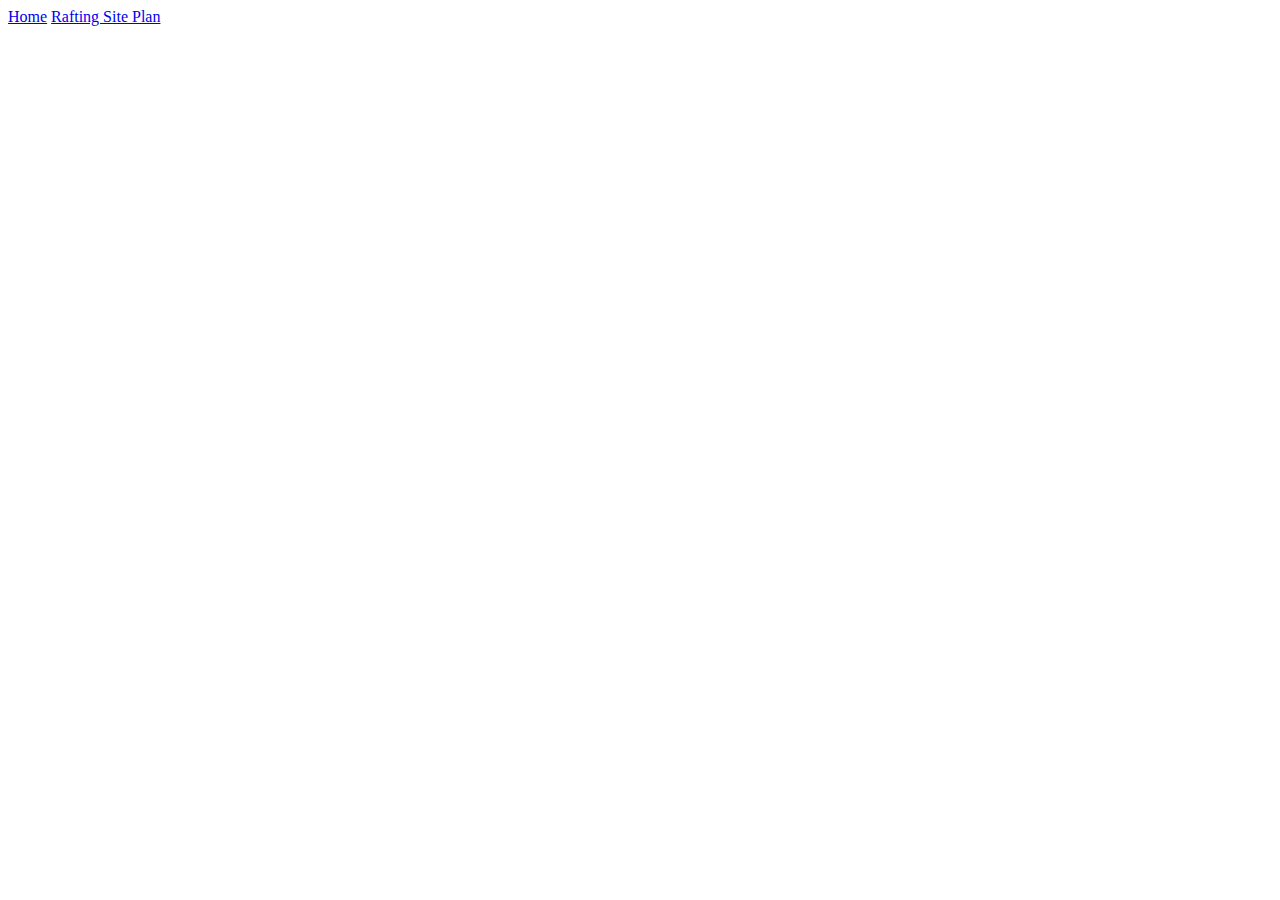
==== index.html @ ed19e814 "second change" ====
<!DOCTYPE html>
<html lang="en-US">
    <head>
<title>camilaluna|WDD130</title>
    </head>
    <body>
       <header>
        <nav>
            <a href="#">Home</a>
            <a href="=wwr/site-plan-rafting.html">Rafting Site Plan</a>
        </nav>
       </header> 
    </body>
</html>
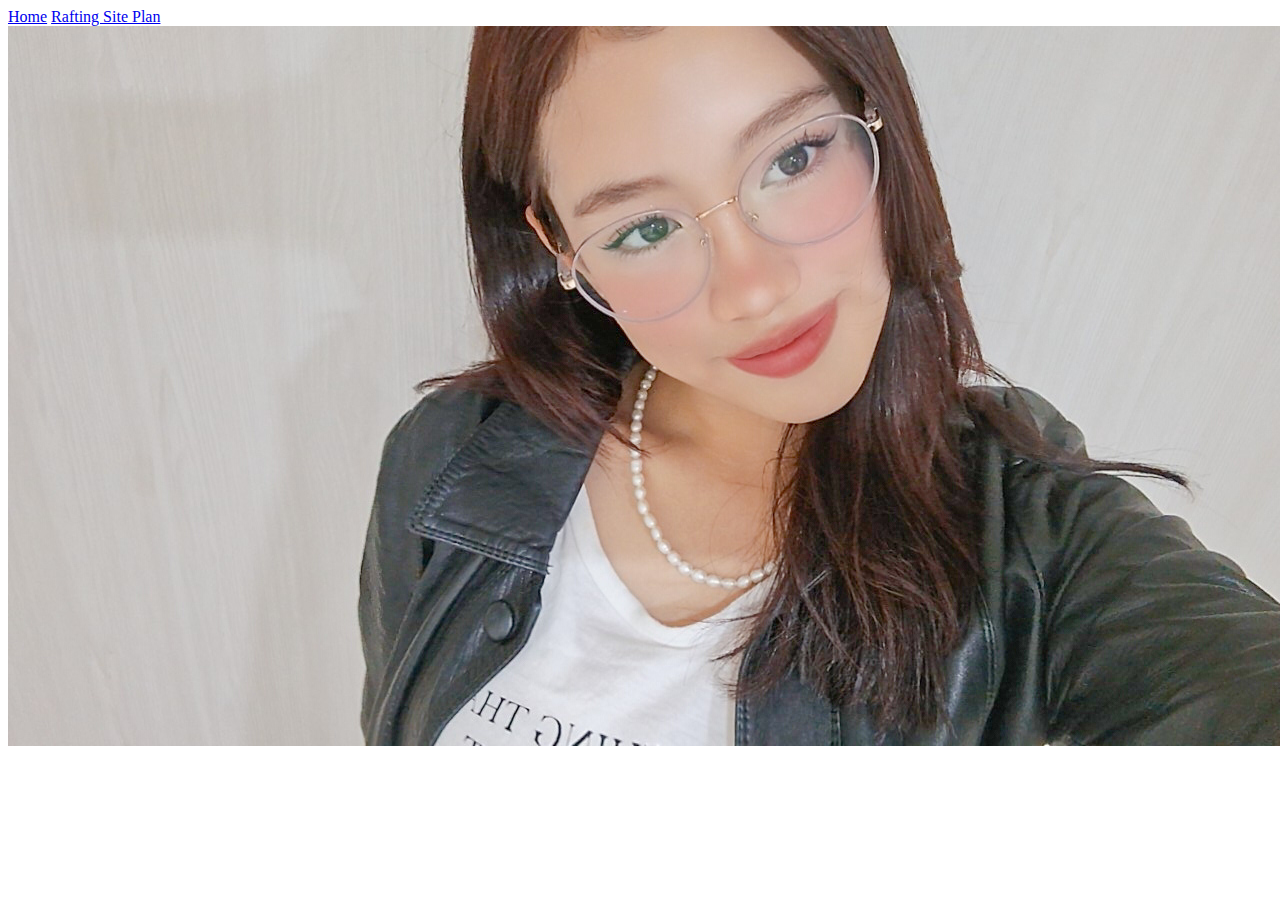
==== commit 11fbbeec: "thirth change" ====
--- a/index.html
+++ b/index.html
@@ -9,6 +9,8 @@
             <a href="#">Home</a>
             <a href="=wwr/site-plan-rafting.html">Rafting Site Plan</a>
         </nav>
+        <img src="images/websiteme.jpg" class="img-fluid" alt="...">
+        
        </header> 
     </body>
 </html>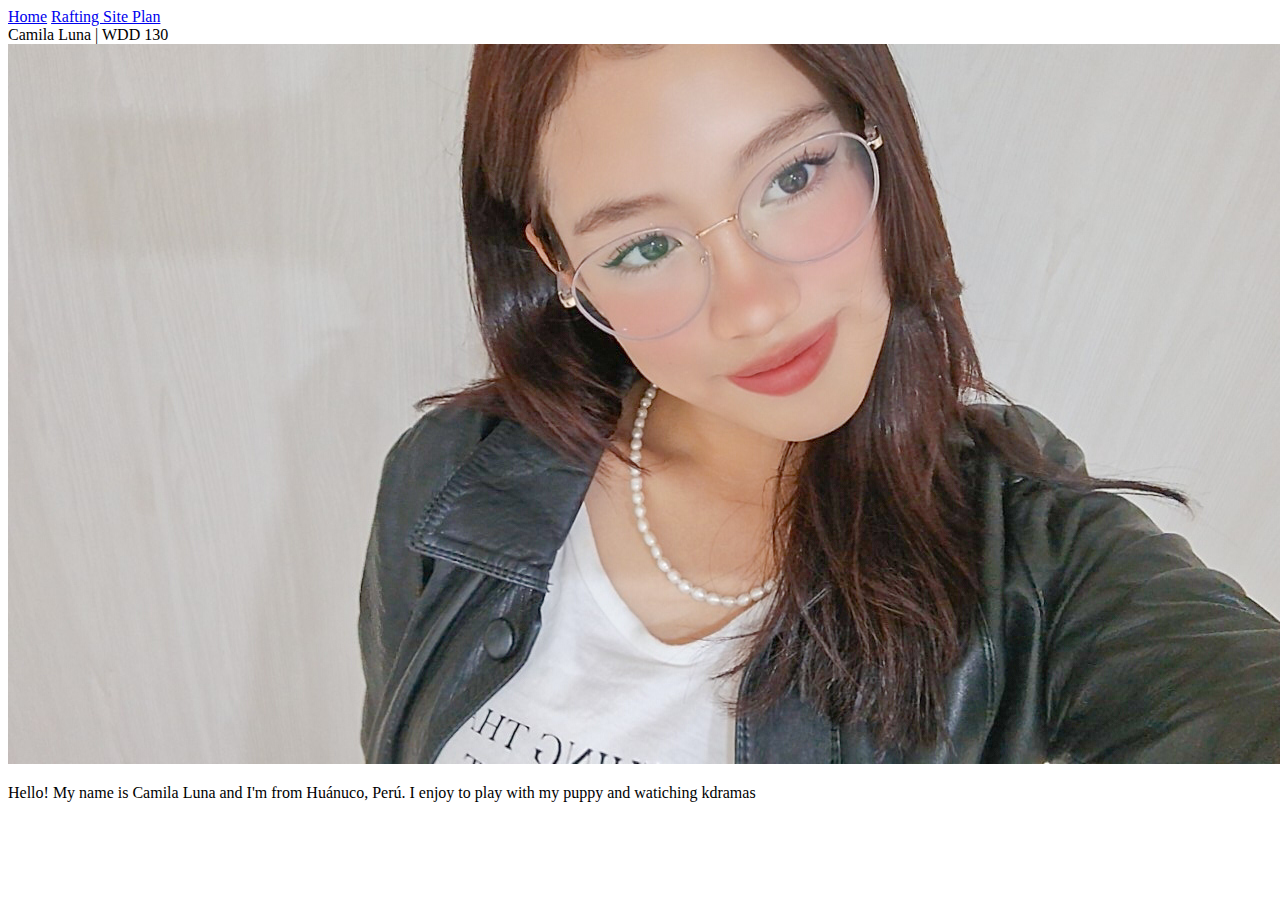
==== commit cf099671: "fourth change" ====
--- a/index.html
+++ b/index.html
@@ -9,8 +9,11 @@
             <a href="#">Home</a>
             <a href="=wwr/site-plan-rafting.html">Rafting Site Plan</a>
         </nav>
-        <img src="images/websiteme.jpg" class="img-fluid" alt="...">
-        
+        <main>
+            <hl>Camila Luna | WDD 130</hl>
+            <img src="images/websiteme.jpg" class="img-fluid" alt="Hello, my name is Camila Luna" width="=200">
+            <p>Hello! My name is Camila Luna and I'm from Huánuco, Perú. I enjoy to play with my puppy and watiching kdramas</p>
+        </main>
        </header> 
     </body>
 </html>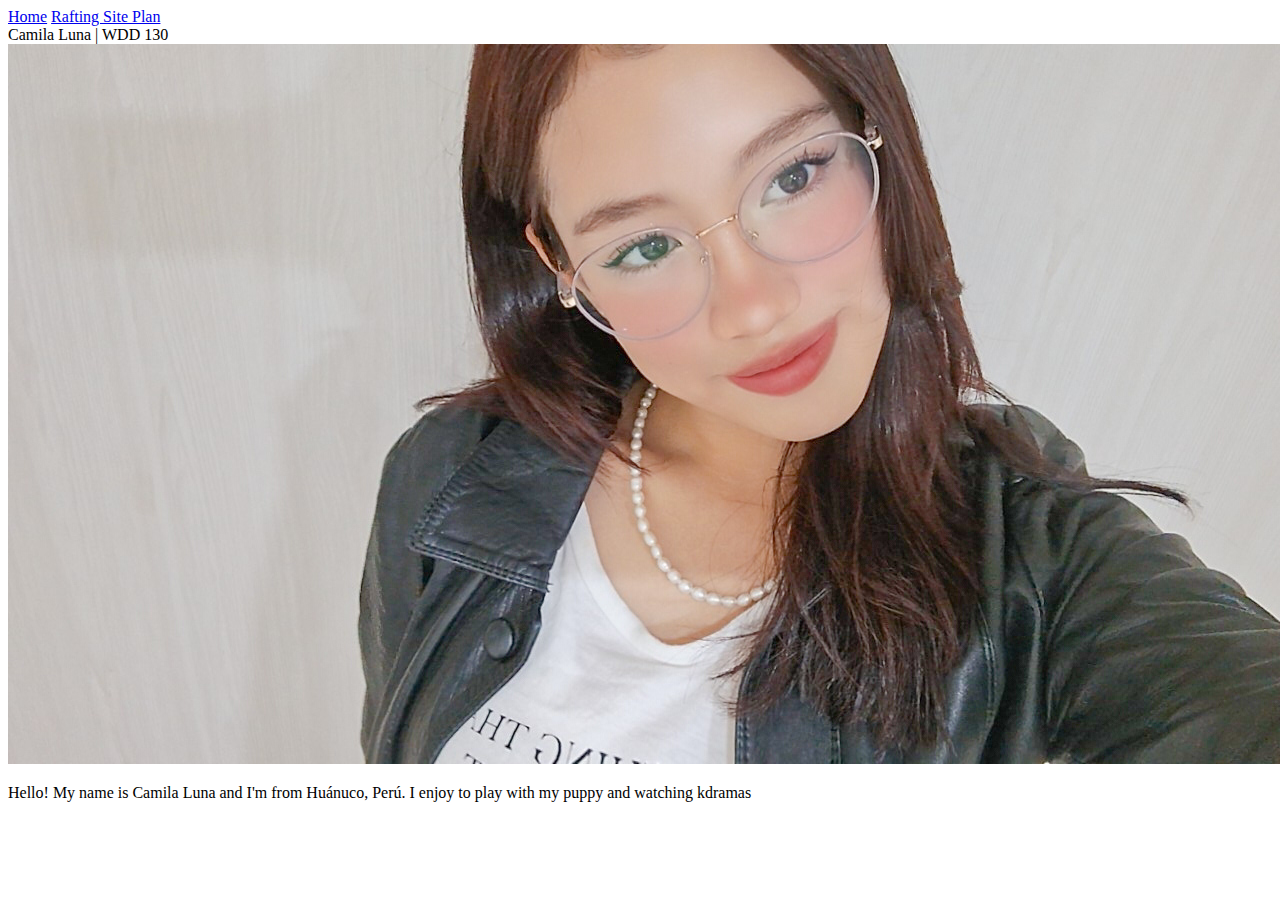
==== commit 82980e70: "5th change" ====
--- a/index.html
+++ b/index.html
@@ -12,7 +12,9 @@
         <main>
             <hl>Camila Luna | WDD 130</hl>
             <img src="images/websiteme.jpg" class="img-fluid" alt="Hello, my name is Camila Luna" width="=200">
-            <p>Hello! My name is Camila Luna and I'm from Huánuco, Perú. I enjoy to play with my puppy and watiching kdramas</p>
+            <p>Hello! My name is Camila Luna and I'm from Huánuco, Perú. I enjoy to play with my puppy and watching kdramas
+                
+            </p>
         </main>
        </header> 
     </body>
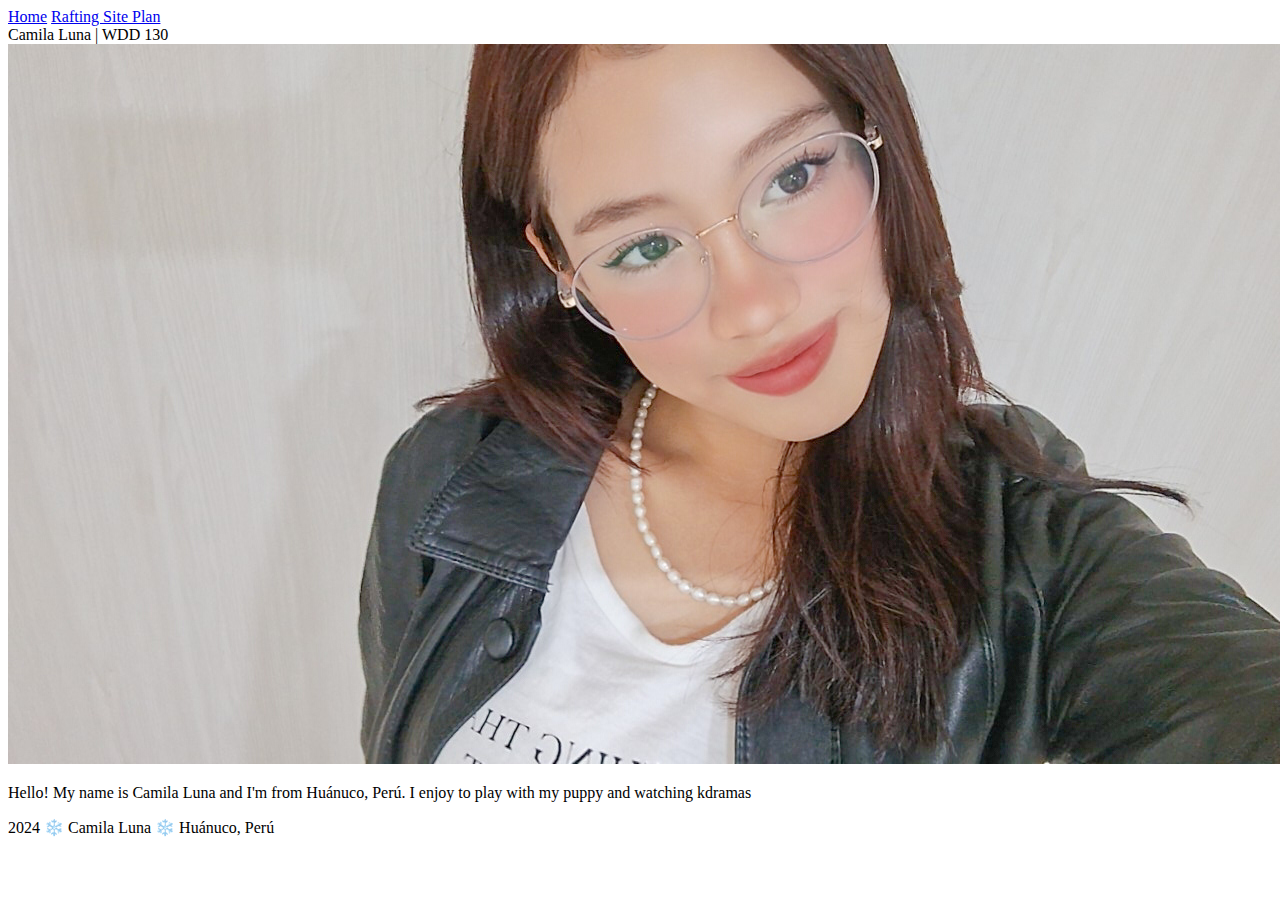
==== commit 6ff90cc6: "6th change" ====
--- a/index.html
+++ b/index.html
@@ -13,9 +13,12 @@
             <hl>Camila Luna | WDD 130</hl>
             <img src="images/websiteme.jpg" class="img-fluid" alt="Hello, my name is Camila Luna" width="=200">
             <p>Hello! My name is Camila Luna and I'm from Huánuco, Perú. I enjoy to play with my puppy and watching kdramas
-                
+
             </p>
         </main>
+        <footer>
+            <p>2024 ❄️ Camila Luna ❄️ Huánuco, Perú</p>
+        </footer>
        </header> 
     </body>
 </html>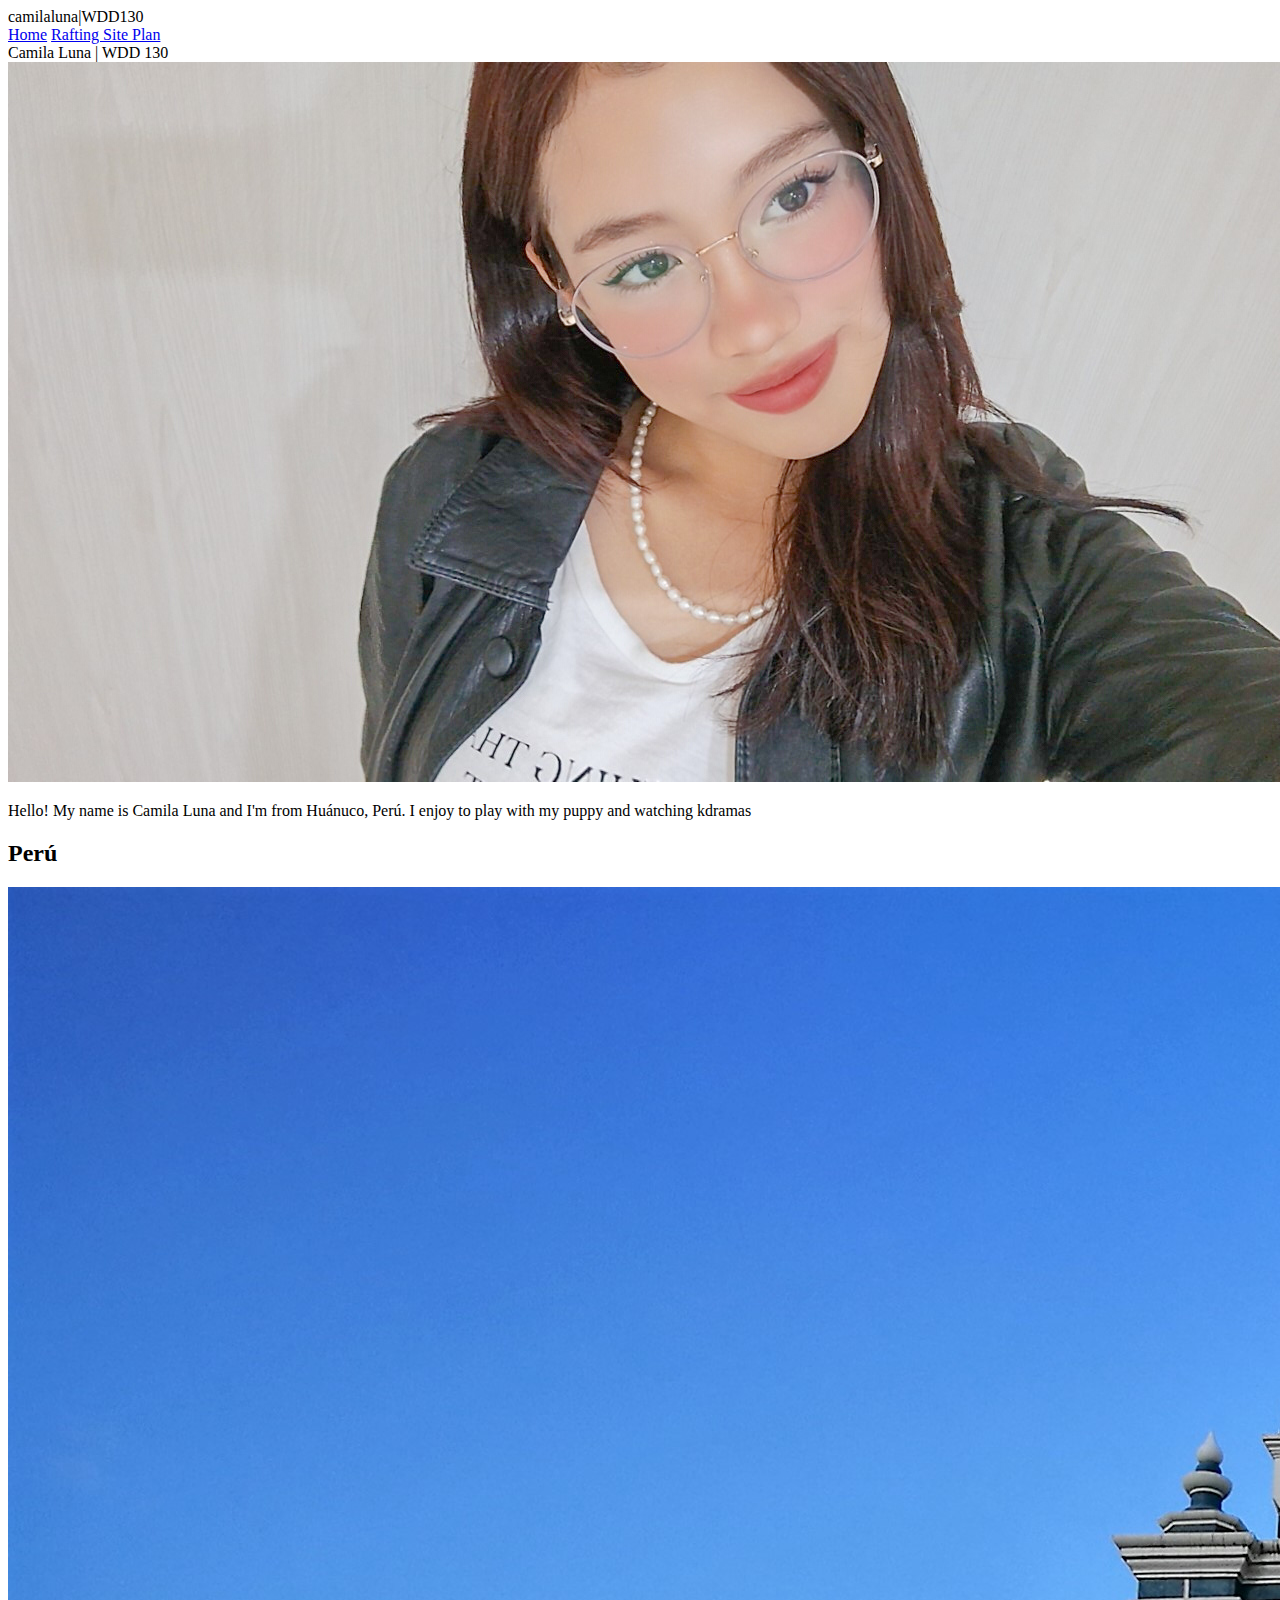
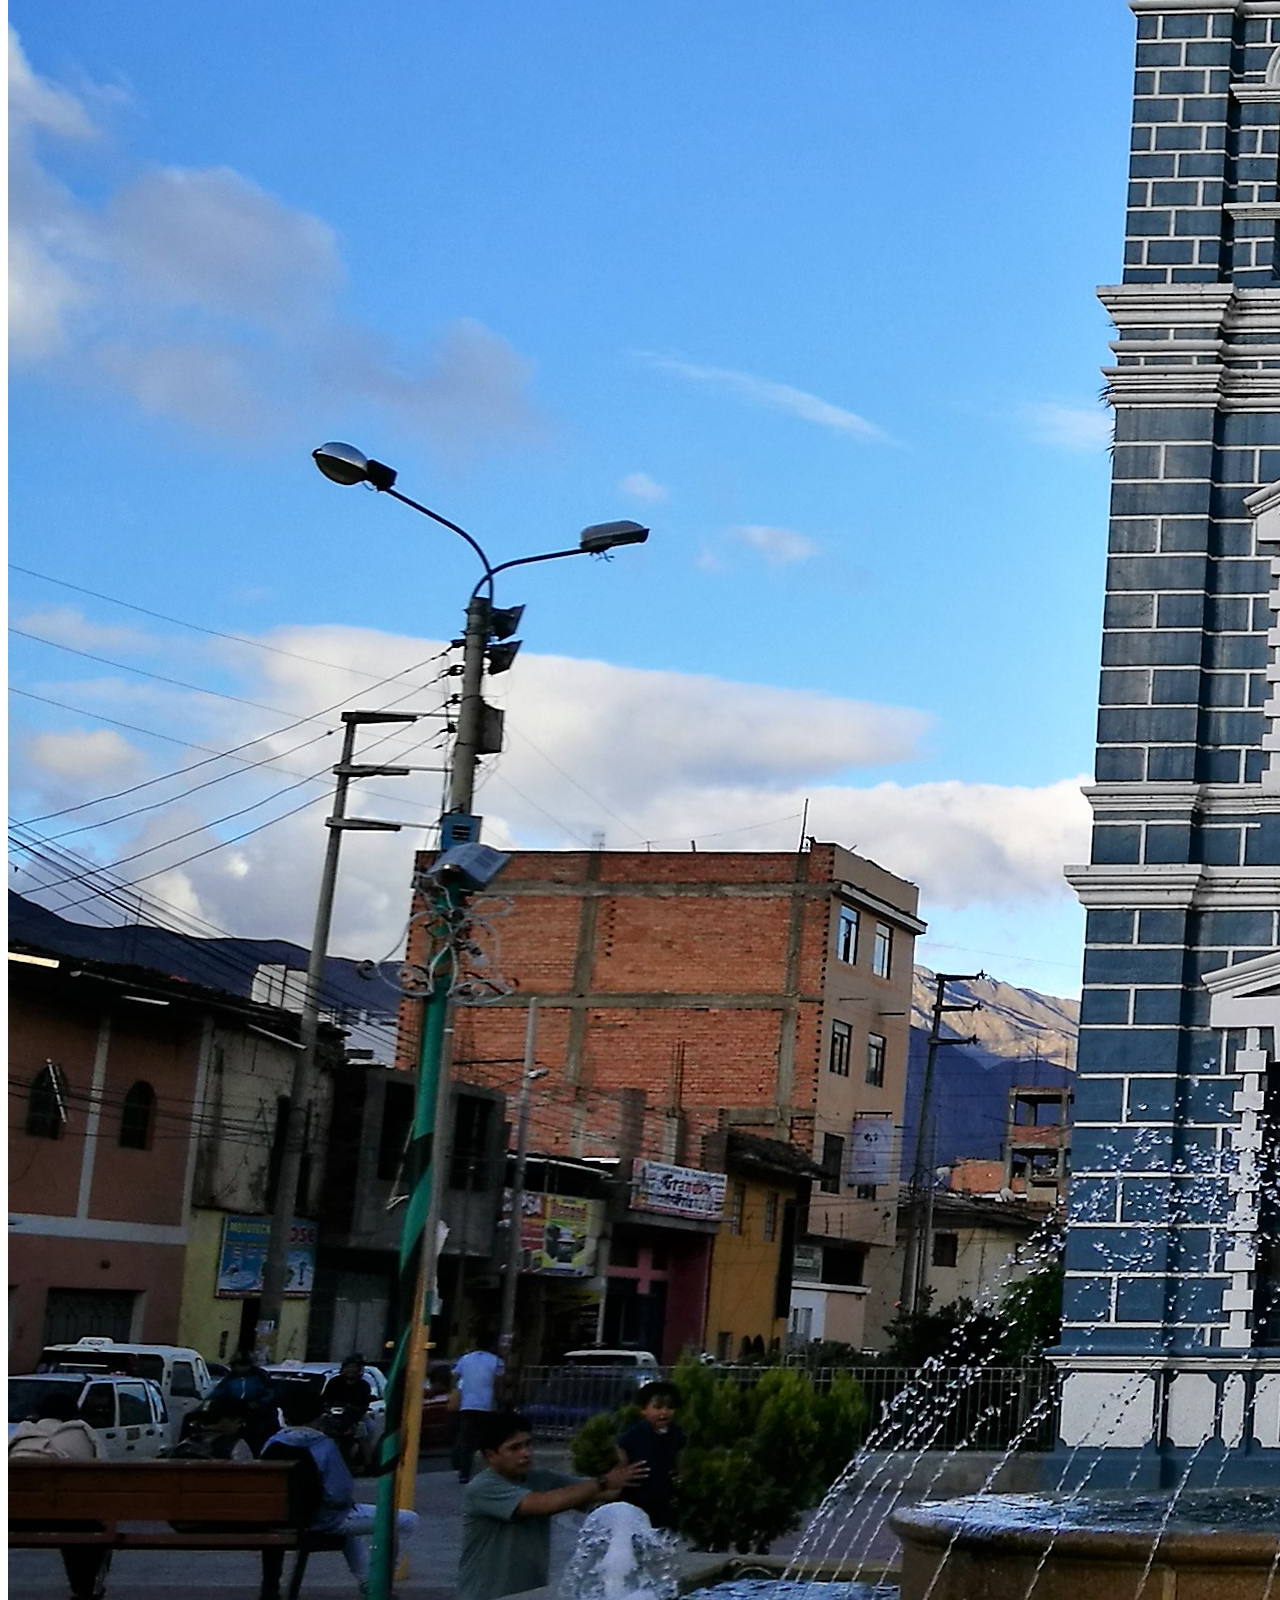
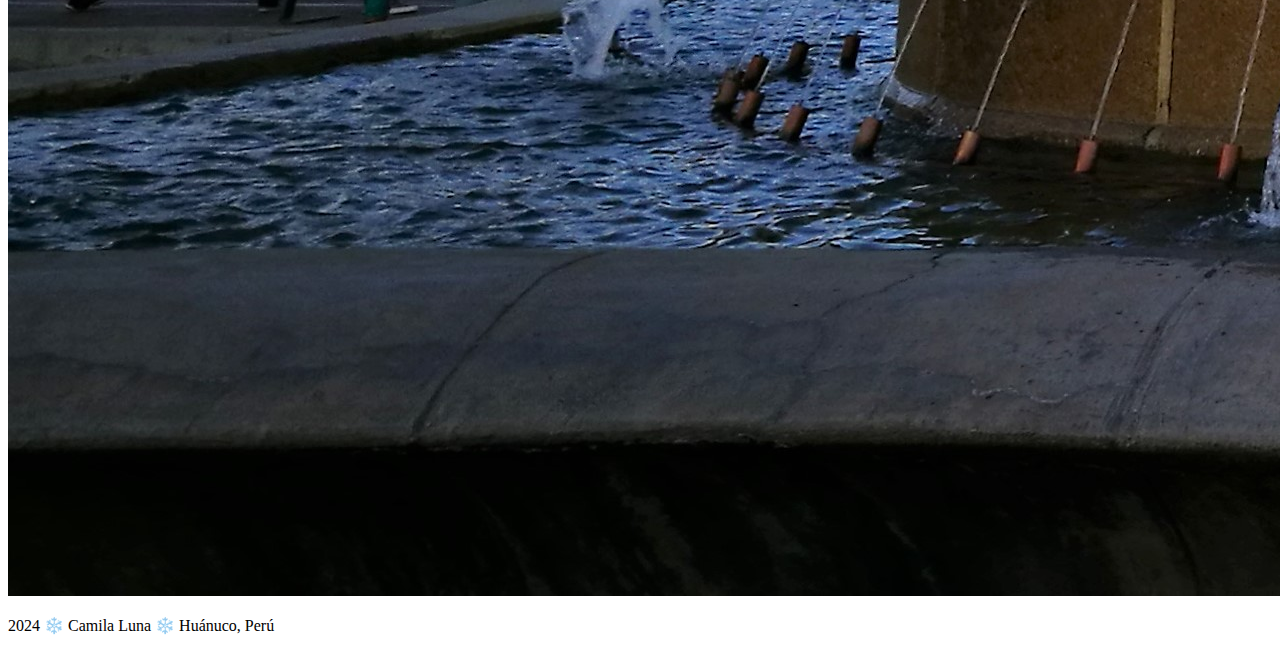
==== commit 2fb80f5a: "8th change" ====
--- a/index.html
+++ b/index.html
@@ -1,6 +1,12 @@
 <!DOCTYPE html>
 <html lang="en-US">
     <head>
+        <meta charset="utf-8">
+        <meta name="viewport" content="width=device-width,initial-scale=1.0">
+        <title>Camila Luna | WDD 130</title>
+        <meta name="description" content="Camila Luna's BY-Idaho WDD 130 course home page"
+        <meta name="author" content="Camila Luna">
+        <link rel="stylesheet" href="stryles/styles.css"
 <title>camilaluna|WDD130</title>
     </head>
     <body>
@@ -16,8 +22,14 @@
 
             </p>
         </main>
+        <aside>
+            <h2>Perú</h2>
+            <img src="images/Font_del_Parc_de_San_Sebastián_amb_l'església_de_San_Sebastián_darrera_a_Huánuco.jpg" alt="Huánuco Perú"
+        </aside>
         <footer>
-            <p>2024 ❄️ Camila Luna ❄️ Huánuco, Perú</p>
+            <p>2024 ❄️ Camila Luna ❄️ Huánuco, Perú
+
+            </p>
         </footer>
        </header> 
     </body>
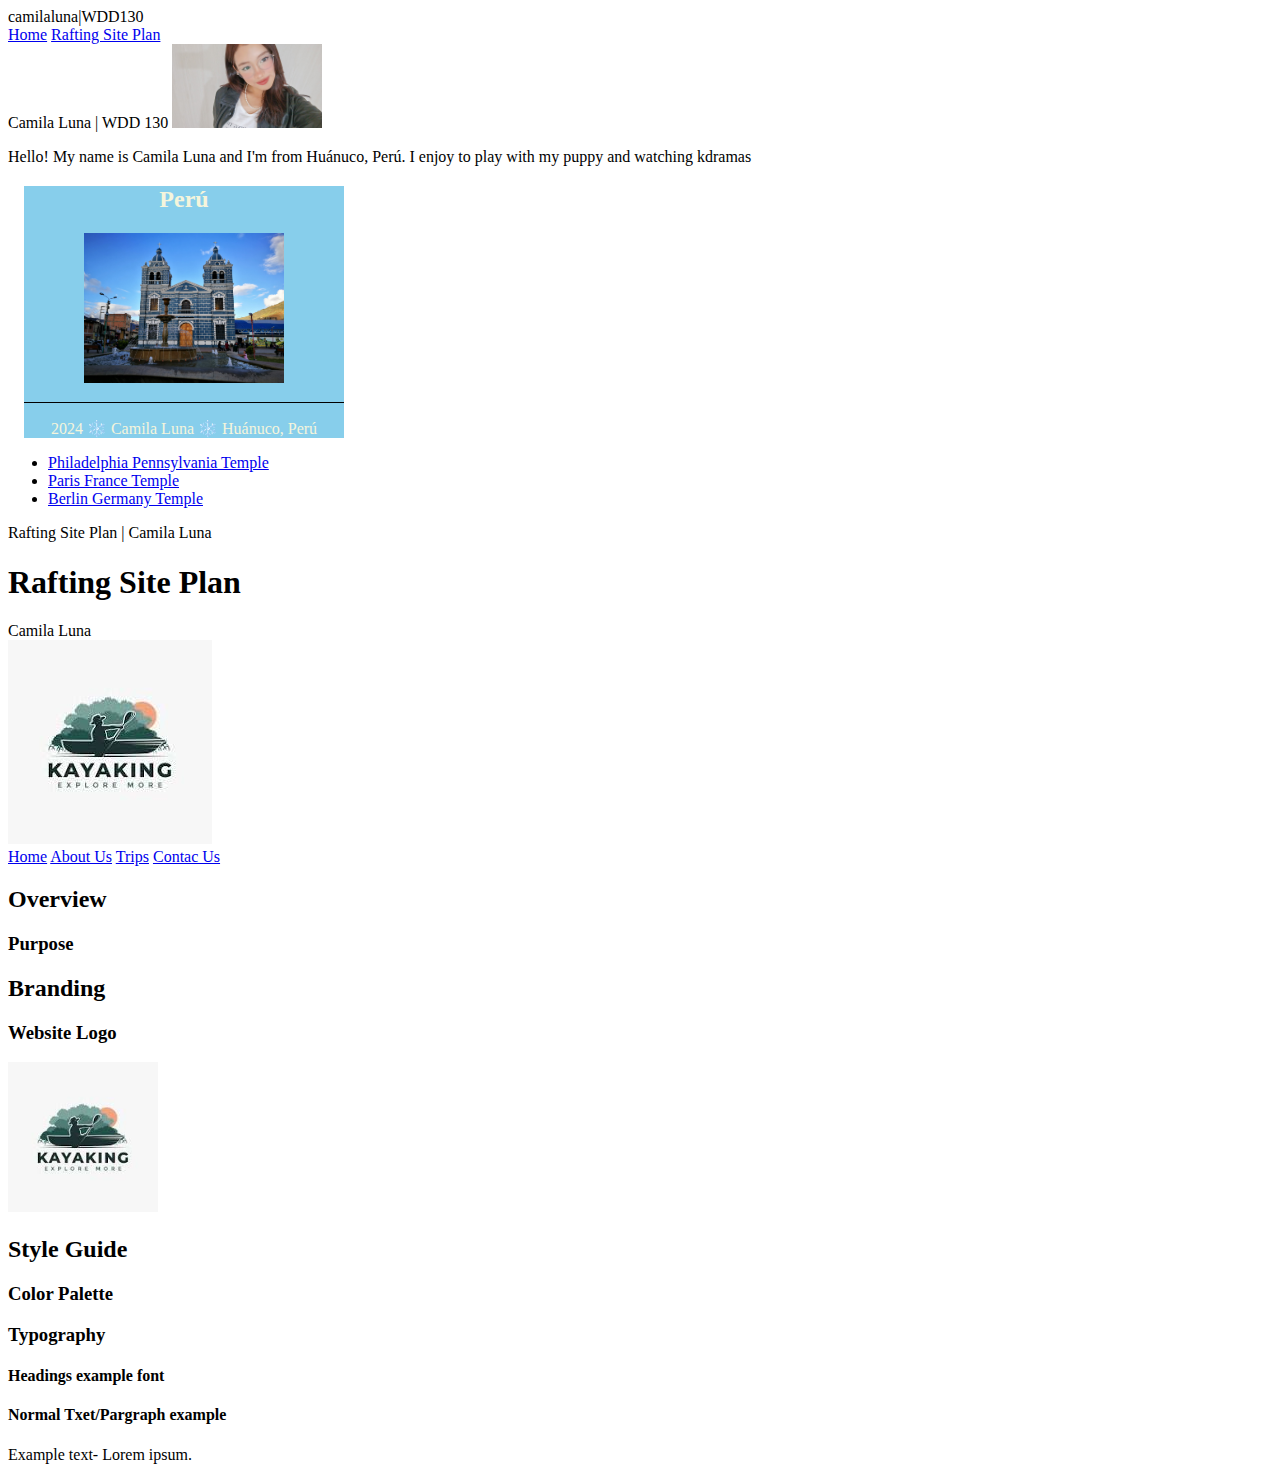
==== commit 0506f727: "changee" ====
--- a/index.html
+++ b/index.html
@@ -33,4 +33,54 @@
         </footer>
        </header> 
     </body>
-</html>+    <ul>
+        <li><a href="https://www.churchofjesuschrist.org/temples/details/philadelphia-pennsylvania-temple" target="blank">Philadelphia Pennsylvania Temple</a></li>
+        <li><a href="https://www.churchofjesuschrist.org/temples/details/paris-france-temple" target="blank">Paris France Temple</a></li>
+        <li><a href="https:/www.churchofjesuschrist.org/temples/detail/lima-peru-los-olivos-temple" target="blank">Berlin Germany Temple</a></li>
+    </ul>
+</html>
+<!DOCTYPE html>
+<html lang="=en-US">
+    <head>
+        <meta charset="utf-8">
+        <meta name="viewport" content="width=device-width,initial-scale=1.0">
+        <tittle>Rafting Site Plan | Camila Luna</tittle>
+        <meta name="description" content="The rafting site plan includes the site purpose, the target audience, branding information, and a style guide for the course website project.">
+        <meta name="author" content="Camila Luna">
+        <link rel="stylesheet" href="styles/site-pla-rafting.css">
+
+    </head>
+   <header>
+    <h1>Rafting Site Plan</h1>
+    <div>Camila Luna</div>
+   </header>
+   <img src="images/logo.jpg" alt="Rafting Site Logo">
+   <nav>
+    <a href="#">Home</a>
+    <a href="#">About Us</a>
+    <a href="#">Trips</a>
+    <a href="#">Contac Us</a>
+   </nav>
+   <imag src="https://byui-cse.github.io/wdd130-ww-course/images/wwr/wwr-wireframe-home.png" alt="Home page Wireframe Example desing" width="700">
+    <imag src="https://byui-cse.github.io/wdd130-ww-course/images/wwr/wwr-wireframe-aboutus-update.png" alt="About us page Wireframe desing" width="700">
+    </imag>
+   </imag>
+   <main>
+    <h2>Overview</h2>
+    <h3>Purpose</h3>
+    <p></p>
+    <h2>Branding</h2>
+    <h3>Website Logo</h3>
+    <img src="images/logo.jpg" alt="Rafting site logo">
+    <h2>Style Guide</h2>
+    <h3>Color Palette</h3>
+   </main>
+    
+    <p></p>
+   <h3>Typography</h3> 
+   <h4>Headings example font</h4>
+   <h4>Normal Txet/Pargraph example</h4>
+<p>Example text- Lorem ipsum.</p>
+
+   </main>
+</html>
--- a/stryles/styles.css
+++ b/stryles/styles.css
@@ -0,0 +1,27 @@
+main {
+  max-width: 840px;  
+}
+aside {
+    width: 20rem;
+    margin: 1rem;
+    border: 1px solid rgba(red, green, blue, alpha)
+    padding: 1rem;
+    background-color: skyblue;
+    color: beige;
+    text-align: center;
+}
+aside img {
+    width: 200px;
+    height: auto;
+}
+main img {
+    width: 150px;
+    height: auto;
+    ...
+}
+p {padding: 0;}
+footer {
+    margin-top: 15px;
+    border-top: 1px solid #000;
+    text-align: center;
+}